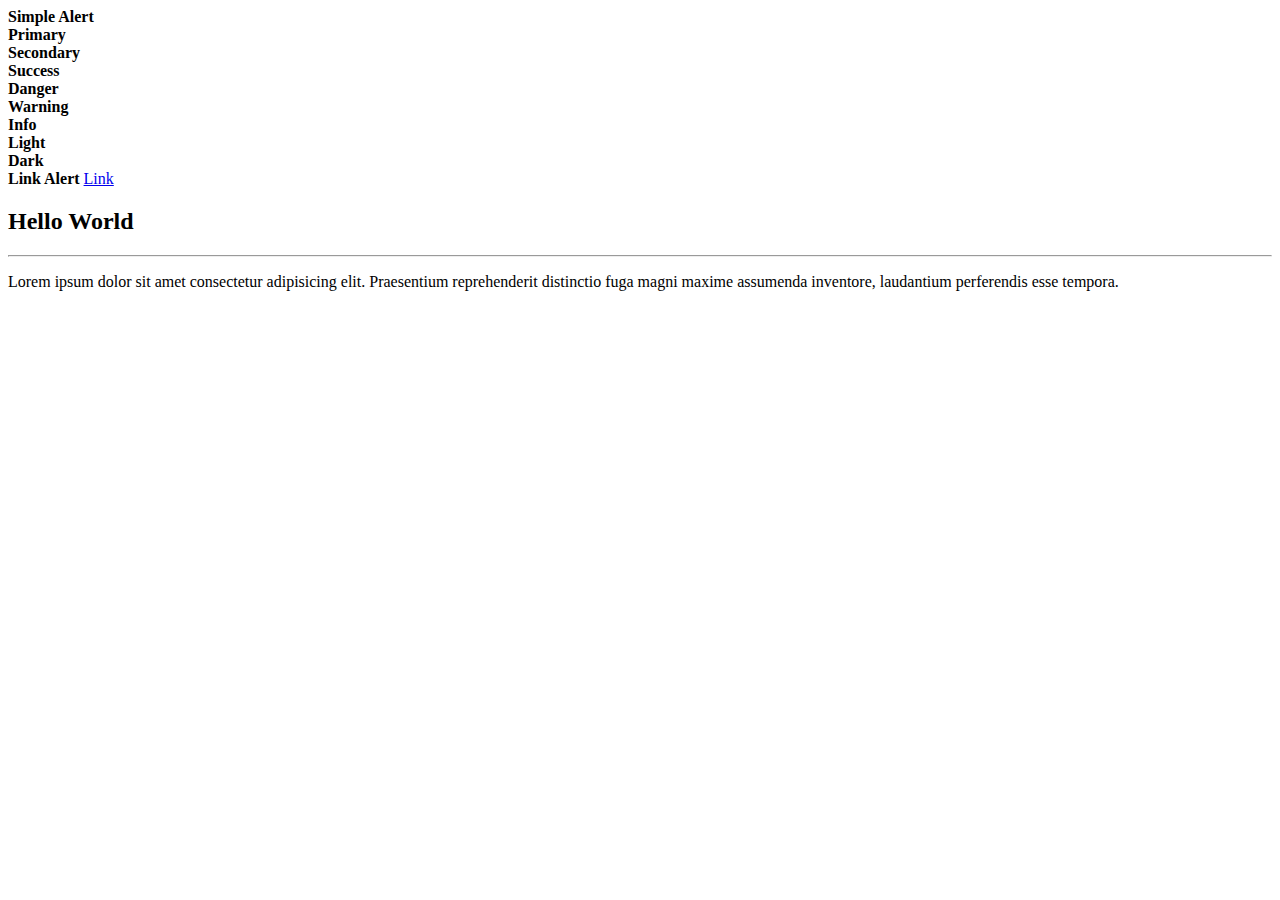
==== 13.Alert.html @ 83c5d6f1 "1.Typography" ====
<!DOCTYPE html>
<html lang="en">
<head>
    <meta charset="UTF-8">
    <meta name="viewport" content="width=device-width, initial-scale=1.0">
    <title>Alert</title>
    <link href="https://cdn.jsdelivr.net/npm/bootstrap@5.1.0/dist/css/bootstrap.min.css" rel="stylesheet" integrity="sha384-KyZXEAg3QhqLMpG8r+8fhAXLRk2vvoC2f3B09zVXn8CA5QIVfZOJ3BCsw2P0p/We" crossorigin="anonymous">
    <script src="https://cdn.jsdelivr.net/npm/bootstrap@5.1.0/dist/js/bootstrap.bundle.min.js" integrity="sha384-U1DAWAznBHeqEIlVSCgzq+c9gqGAJn5c/t99JyeKa9xxaYpSvHU5awsuZVVFIhvj" crossorigin="anonymous"></script>
</head>
<body>
    <div class="container">
        <!-- การสร้าง Alert -->
        <div>
            <strong>Simple Alert</strong>
        </div>

        <!-- กำหนดสีของ Alert -->
        <div>
            <strong>Primary</strong>
        </div>
        <div>
            <strong>Secondary</strong>
        </div>
        <div>
            <strong>Success</strong>
        </div>
        <div>
            <strong>Danger</strong>
        </div>
        <div>
            <strong>Warning</strong>
        </div>
        <div>
            <strong>Info</strong>
        </div>
        <div>
            <strong>Light</strong>
        </div>
        <div>
            <strong>Dark</strong>
        </div>

        <!-- Link Alert -->
        <div>
            <strong>Link Alert</strong>
            <a href="#">Link</a>
        </div>

        <!-- การปิด Alert -->
        <div>            
            <h2>Hello World</h2>
            <hr>
            <p>Lorem ipsum dolor sit amet consectetur adipisicing elit. Praesentium reprehenderit distinctio fuga magni maxime assumenda inventore, laudantium perferendis esse tempora.</p>
        </div>
    </div>
</body>
</html>
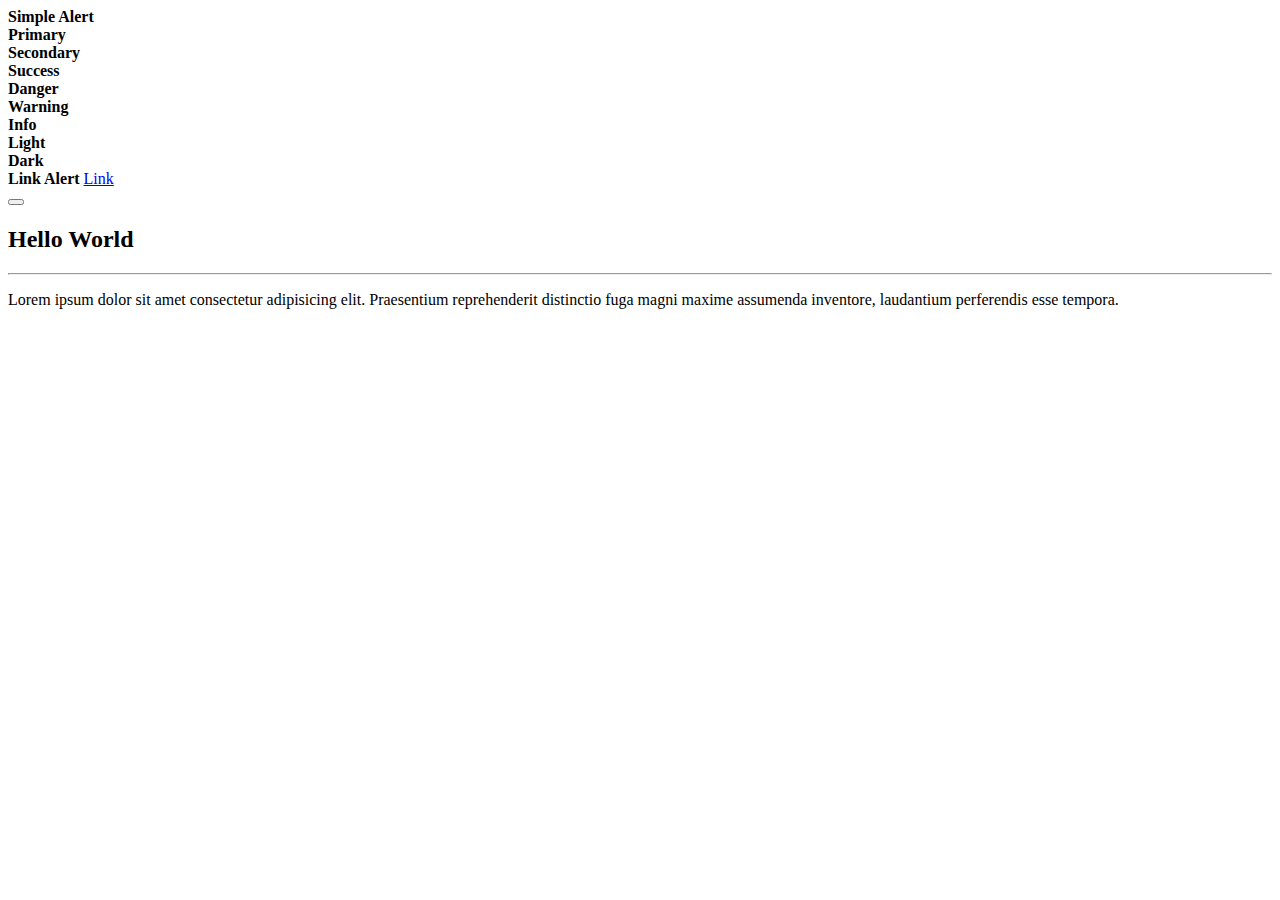
==== commit b9f1f261: "Update 13.Alert.html" ====
--- a/13.Alert.html
+++ b/13.Alert.html
@@ -10,45 +10,46 @@
 <body>
     <div class="container">
         <!-- การสร้าง Alert -->
-        <div>
+        <div class="alert">
             <strong>Simple Alert</strong>
         </div>
 
         <!-- กำหนดสีของ Alert -->
-        <div>
+        <div class="alert-primary">
             <strong>Primary</strong>
         </div>
-        <div>
+        <div class="alert-secondary">
             <strong>Secondary</strong>
         </div>
-        <div>
+        <div class="alert-success"> 
             <strong>Success</strong>
         </div>
-        <div>
+        <div class="alert-danger">
             <strong>Danger</strong>
         </div>
-        <div>
+        <div class="alert-warning">
             <strong>Warning</strong>
         </div>
-        <div>
+        <div class="alert-info">
             <strong>Info</strong>
         </div>
-        <div>
+        <div class="alert-light">
             <strong>Light</strong>
         </div>
-        <div>
+        <div class="alert-dark">
             <strong>Dark</strong>
         </div>
 
         <!-- Link Alert -->
-        <div>
+        <div class="alert alert-success"> 
             <strong>Link Alert</strong>
-            <a href="#">Link</a>
+            <a href="#" class="alert-link">Link</a>
         </div>
 
         <!-- การปิด Alert -->
-        <div>            
-            <h2>Hello World</h2>
+        <div class="alert alert-success alert-dismissible">   
+            <button class="btn-close" data-bs-dismiss="alert"></button>         
+            <h2 class="alert-heading">Hello World</h2>
             <hr>
             <p>Lorem ipsum dolor sit amet consectetur adipisicing elit. Praesentium reprehenderit distinctio fuga magni maxime assumenda inventore, laudantium perferendis esse tempora.</p>
         </div>
